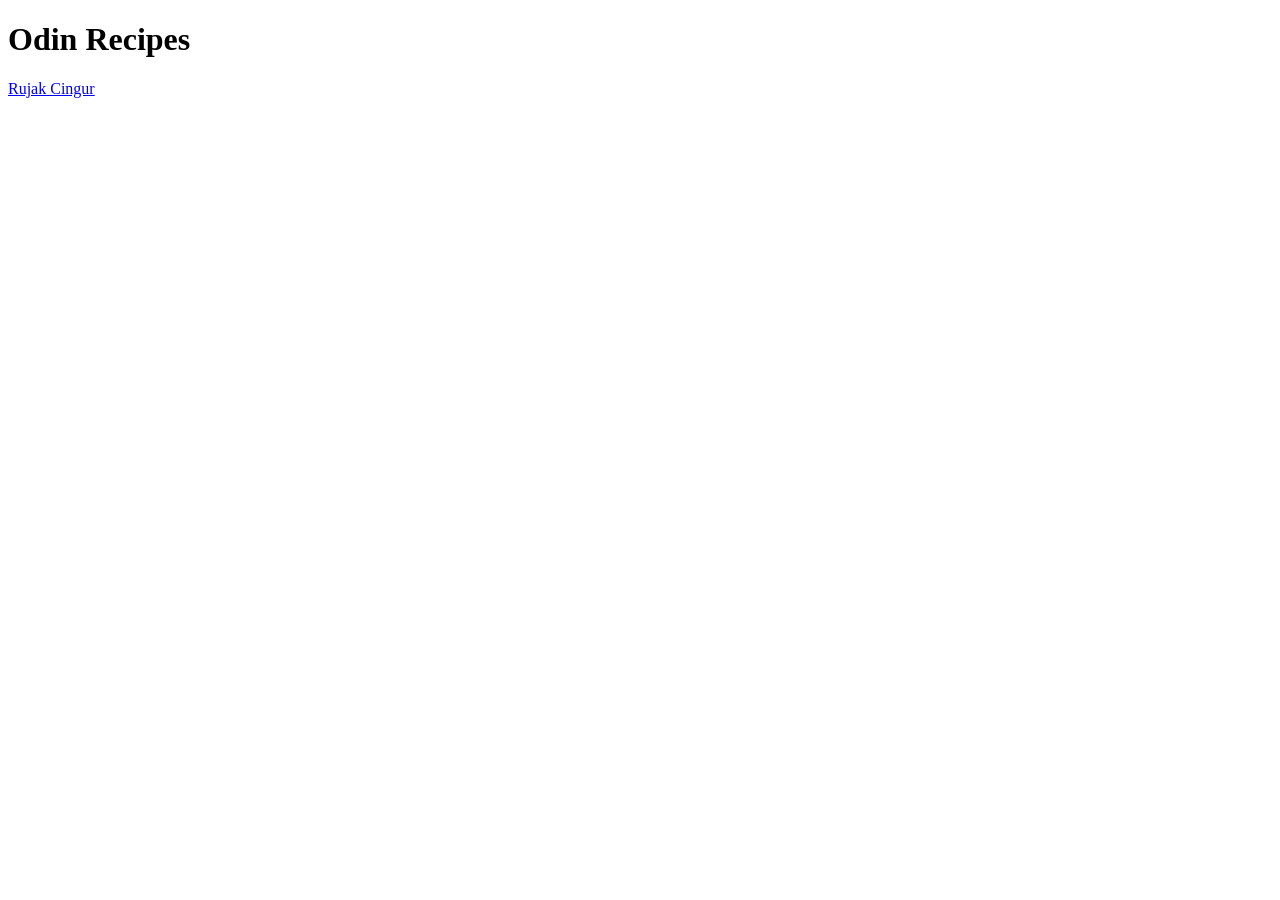
==== index.html @ 2973bd43 "Add rujak cingur recipes" ====
<!DOCTYPE html>
<html lang="en">
<head>
  <meta charset="UTF-8">
  <meta name="viewport" content="width=device-width, initial-scale=1.0">
  <title>Odin Recipes</title>
</head>
<body>
  <h1>Odin Recipes</h1>
  <a href="./recipes/rujak_cingur.html">Rujak Cingur</a>
</body>
</html>
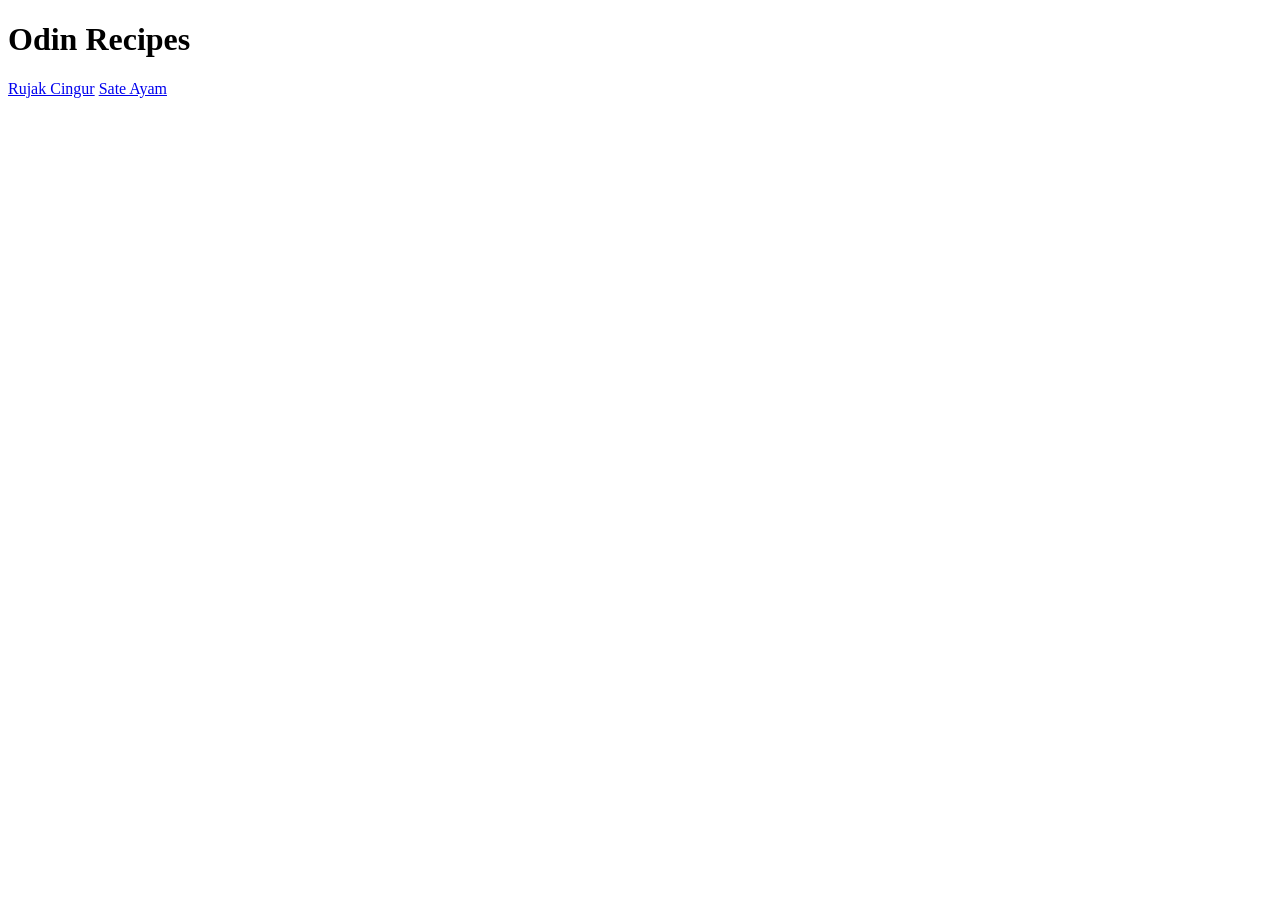
==== commit 420d5355: "Add sate ayam recipe and description about that" ====
--- a/index.html
+++ b/index.html
@@ -8,5 +8,6 @@
 <body>
   <h1>Odin Recipes</h1>
   <a href="./recipes/rujak_cingur.html">Rujak Cingur</a>
+  <a href="./recipes/sate_ayam.html">Sate Ayam</a>
 </body>
 </html>
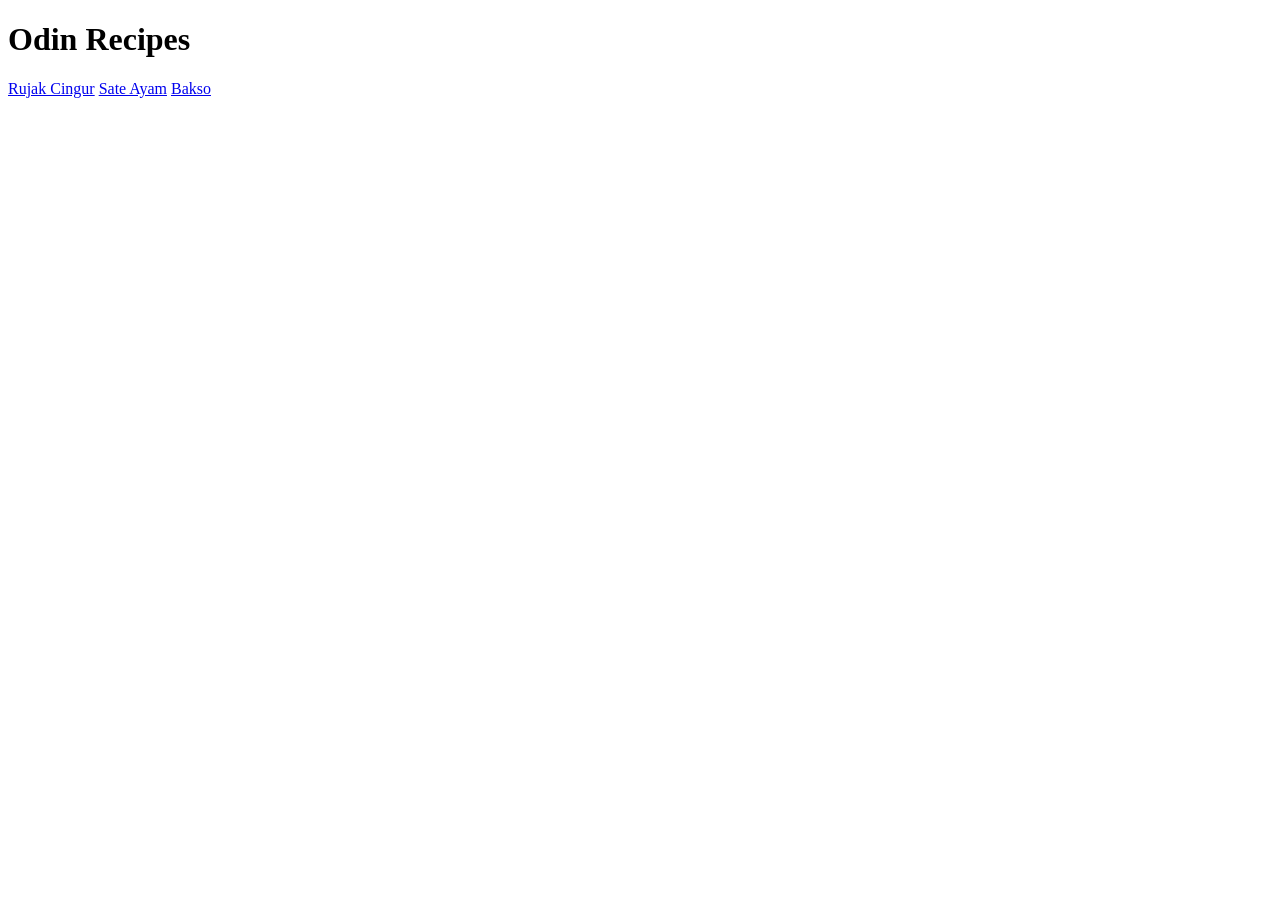
==== commit d90a6c2f: "Add bakso recipe and the descriptino" ====
--- a/index.html
+++ b/index.html
@@ -1,13 +1,14 @@
 <!DOCTYPE html>
 <html lang="en">
-<head>
-  <meta charset="UTF-8">
-  <meta name="viewport" content="width=device-width, initial-scale=1.0">
-  <title>Odin Recipes</title>
-</head>
-<body>
-  <h1>Odin Recipes</h1>
-  <a href="./recipes/rujak_cingur.html">Rujak Cingur</a>
-  <a href="./recipes/sate_ayam.html">Sate Ayam</a>
-</body>
-</html>+  <head>
+    <meta charset="UTF-8" />
+    <meta name="viewport" content="width=device-width, initial-scale=1.0" />
+    <title>Odin Recipes</title>
+  </head>
+  <body>
+    <h1>Odin Recipes</h1>
+    <a href="./recipes/rujak_cingur.html">Rujak Cingur</a>
+    <a href="./recipes/sate_ayam.html">Sate Ayam</a>
+    <a href="./recipes/bakso.html">Bakso</a>
+  </body>
+</html>
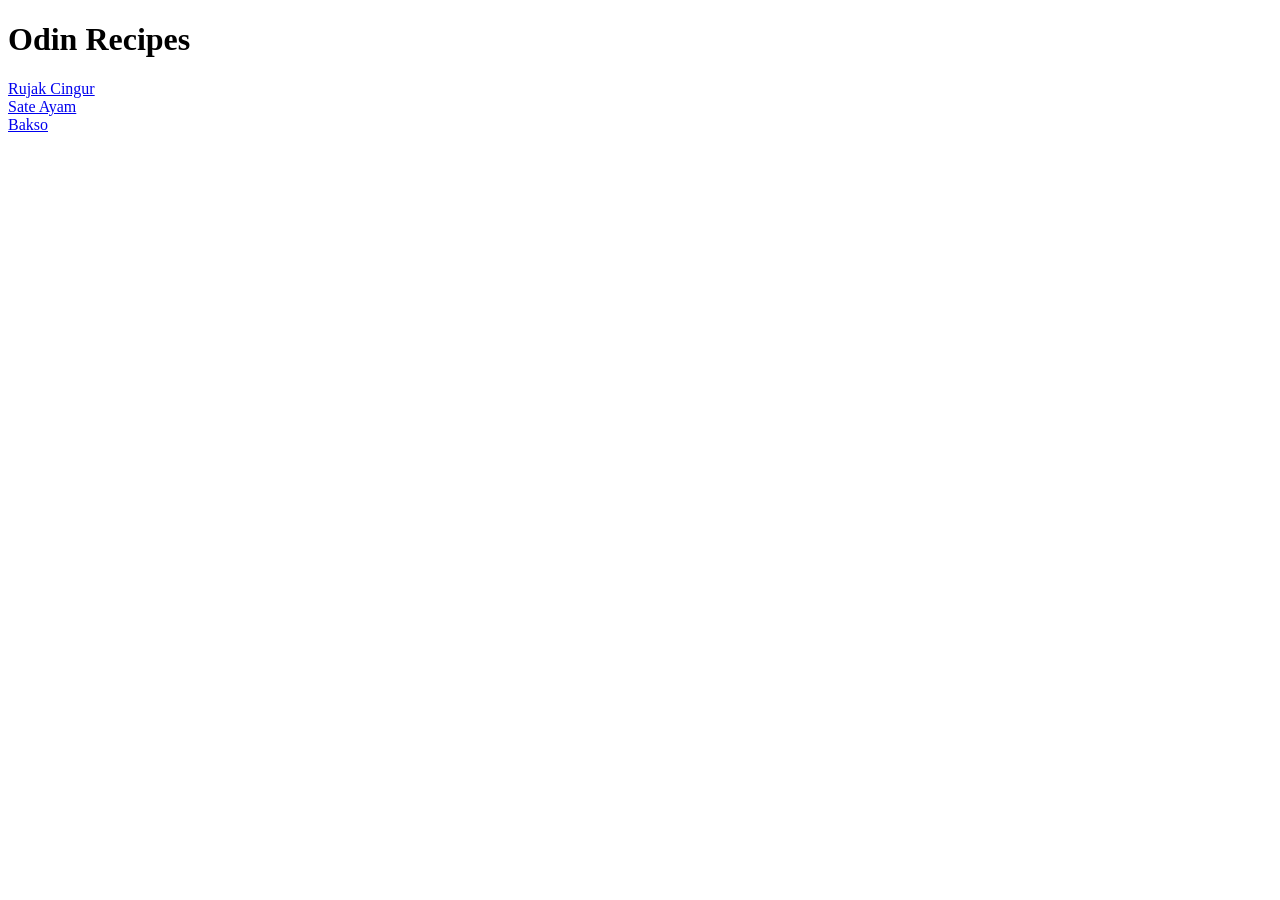
==== commit c2404065: "add break to each anchor tag" ====
--- a/index.html
+++ b/index.html
@@ -7,8 +7,8 @@
   </head>
   <body>
     <h1>Odin Recipes</h1>
-    <a href="./recipes/rujak_cingur.html">Rujak Cingur</a>
-    <a href="./recipes/sate_ayam.html">Sate Ayam</a>
+    <a href="./recipes/rujak_cingur.html">Rujak Cingur</a> <br />
+    <a href="./recipes/sate_ayam.html">Sate Ayam</a><br />
     <a href="./recipes/bakso.html">Bakso</a>
   </body>
 </html>
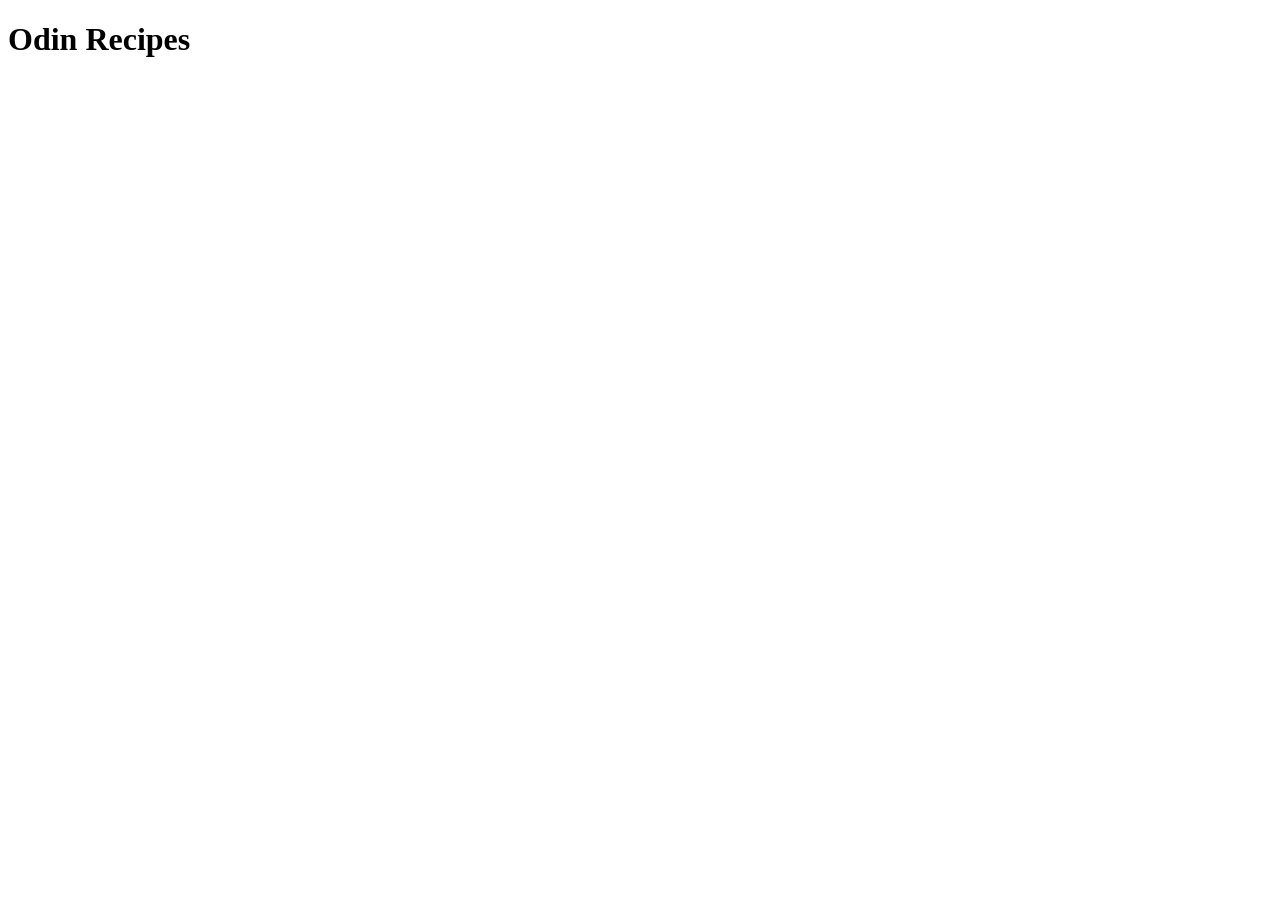
==== commit 303edafa: "feat: create index page" ====
--- a/index.html
+++ b/index.html
@@ -1,5 +1,5 @@
-<!DOCTYPE html>
-<html lang="en">
+<!doctype html>
+<html>
   <head>
     <meta charset="UTF-8" />
     <meta name="viewport" content="width=device-width, initial-scale=1.0" />
@@ -7,8 +7,5 @@
   </head>
   <body>
     <h1>Odin Recipes</h1>
-    <a href="./recipes/rujak_cingur.html">Rujak Cingur</a> <br />
-    <a href="./recipes/sate_ayam.html">Sate Ayam</a><br />
-    <a href="./recipes/bakso.html">Bakso</a>
   </body>
 </html>
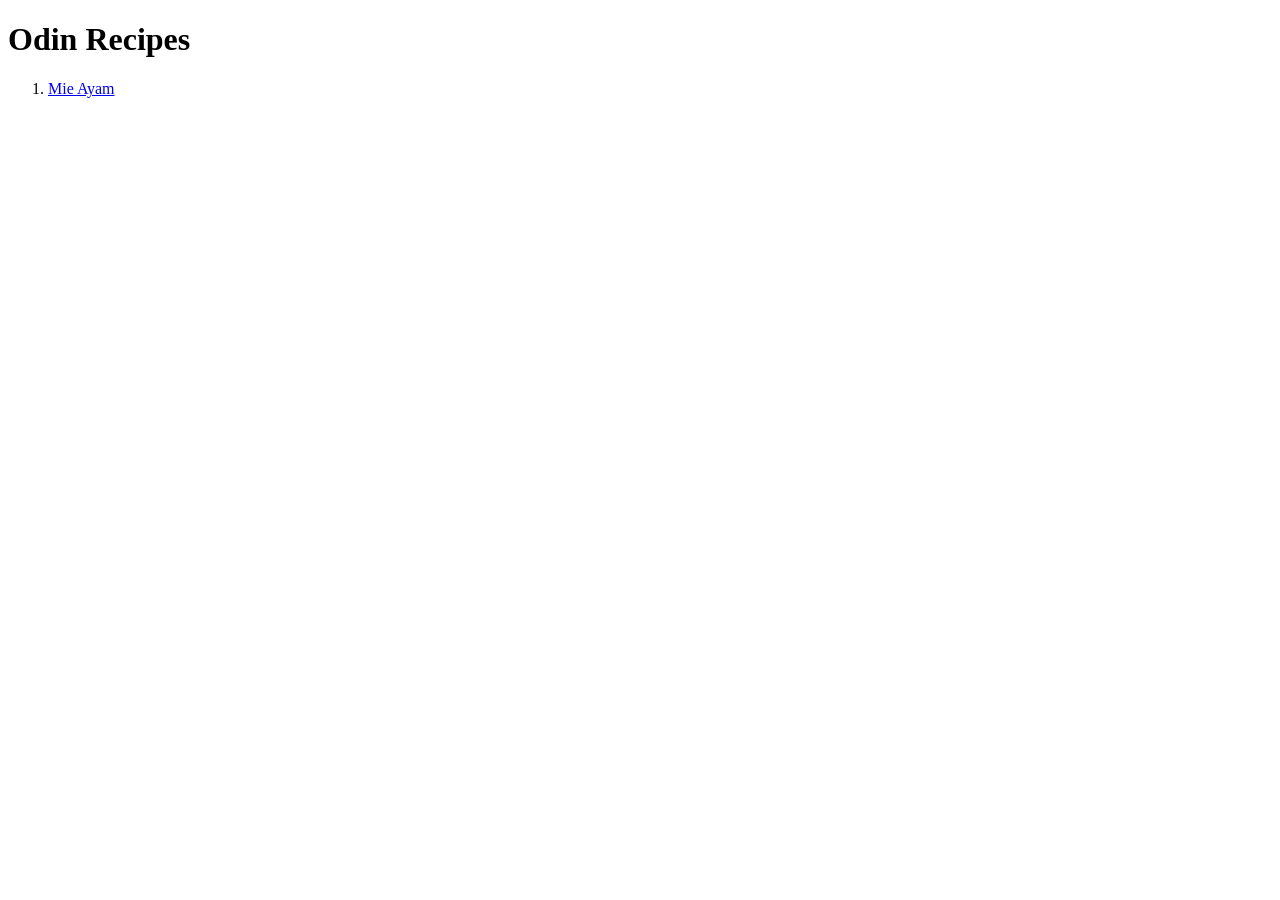
==== commit e4fdaaea: "feat: add mie ayam recipe" ====
--- a/index.html
+++ b/index.html
@@ -7,5 +7,8 @@
   </head>
   <body>
     <h1>Odin Recipes</h1>
+    <ol>
+      <li><a href="./recipes/mieayam.html">Mie Ayam</a></li>
+    </ol>
   </body>
 </html>
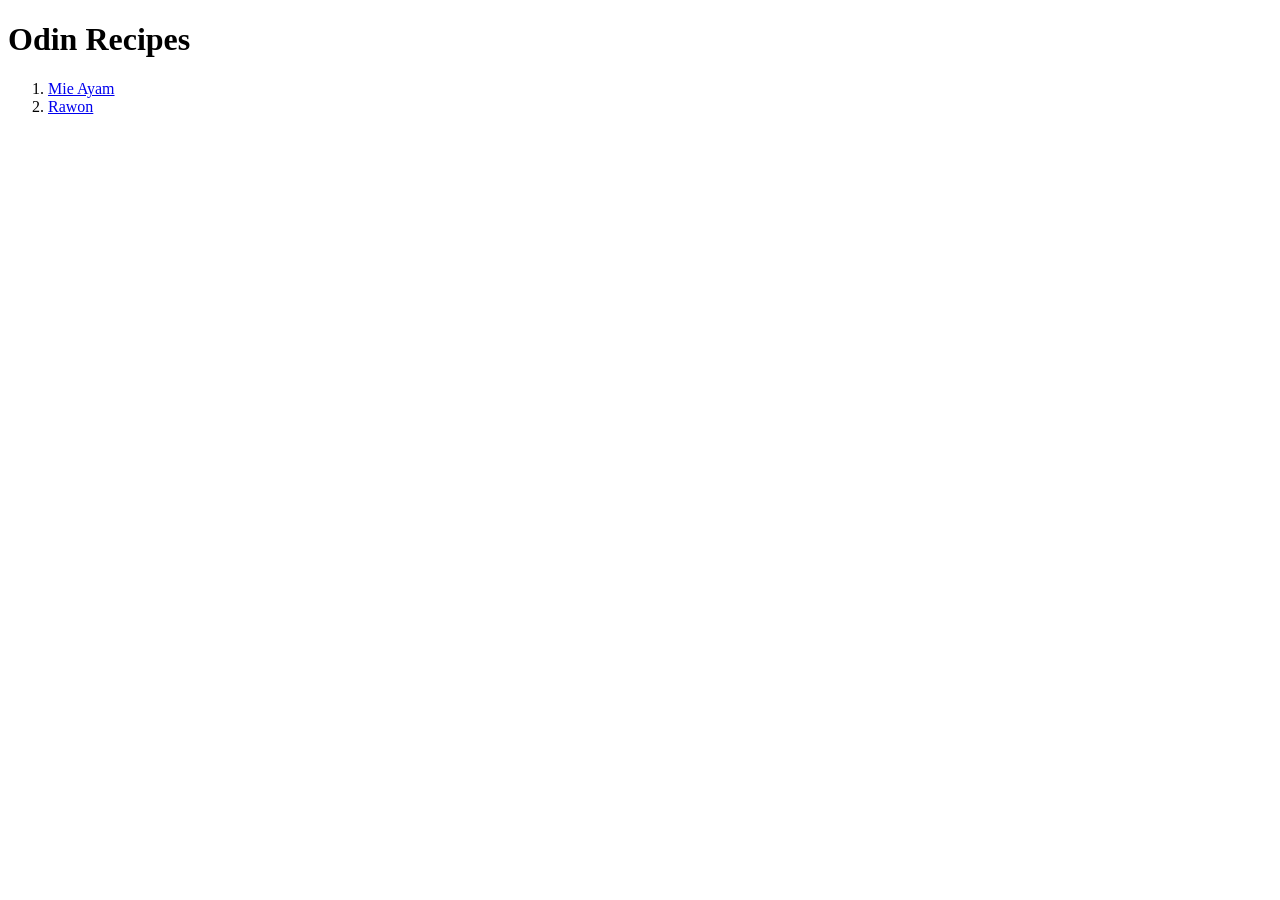
==== commit 627caaff: "feat: add rawon recipe" ====
--- a/index.html
+++ b/index.html
@@ -9,6 +9,7 @@
     <h1>Odin Recipes</h1>
     <ol>
       <li><a href="./recipes/mieayam.html">Mie Ayam</a></li>
+      <li><a href="./recipes/rawon.html">Rawon</a></li>
     </ol>
   </body>
 </html>
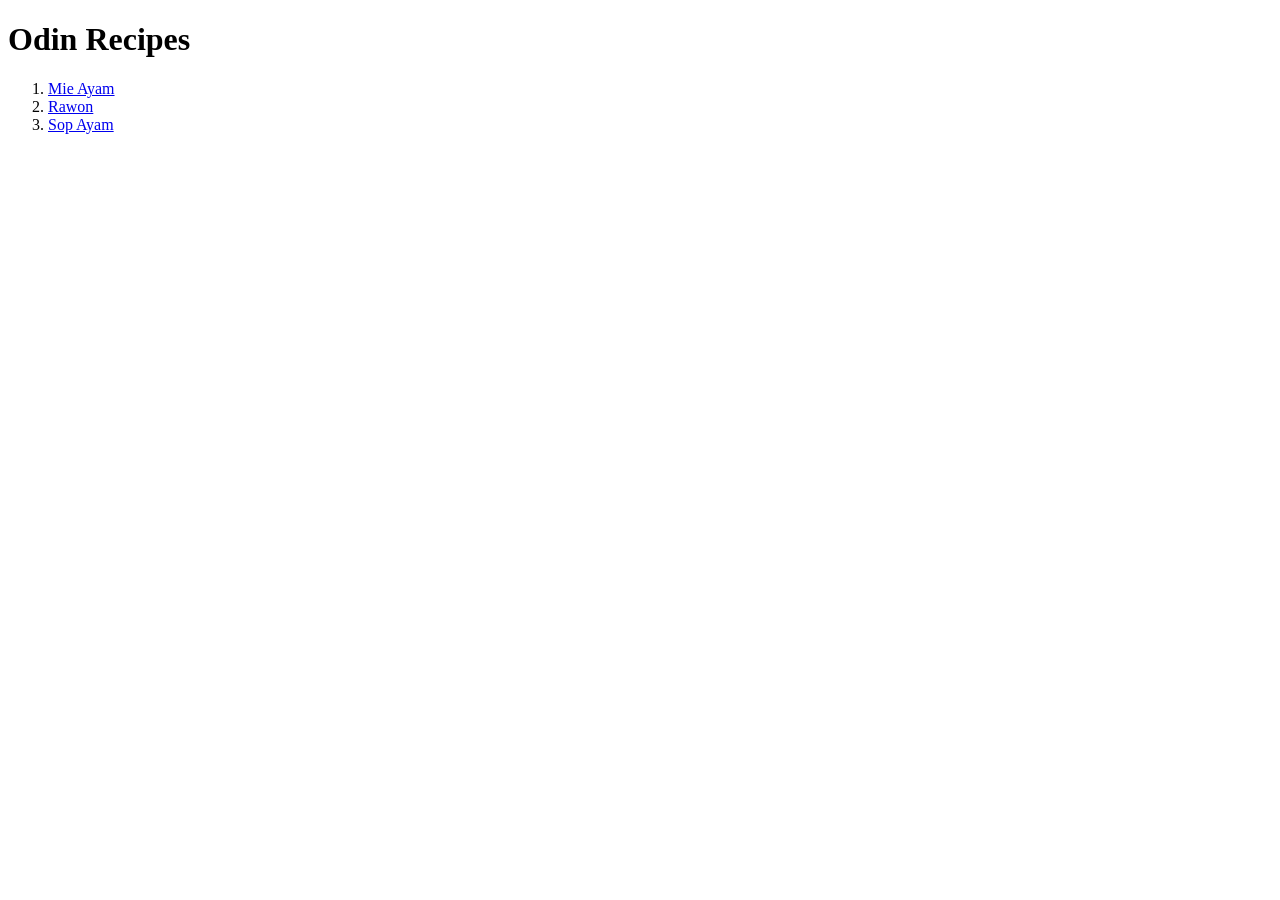
==== commit 3cfefe41: "feat: add sop ayam recipe" ====
--- a/index.html
+++ b/index.html
@@ -10,6 +10,7 @@
     <ol>
       <li><a href="./recipes/mieayam.html">Mie Ayam</a></li>
       <li><a href="./recipes/rawon.html">Rawon</a></li>
+      <li><a href="./recipes/sopayam.html">Sop Ayam</a></li>
     </ol>
   </body>
 </html>
